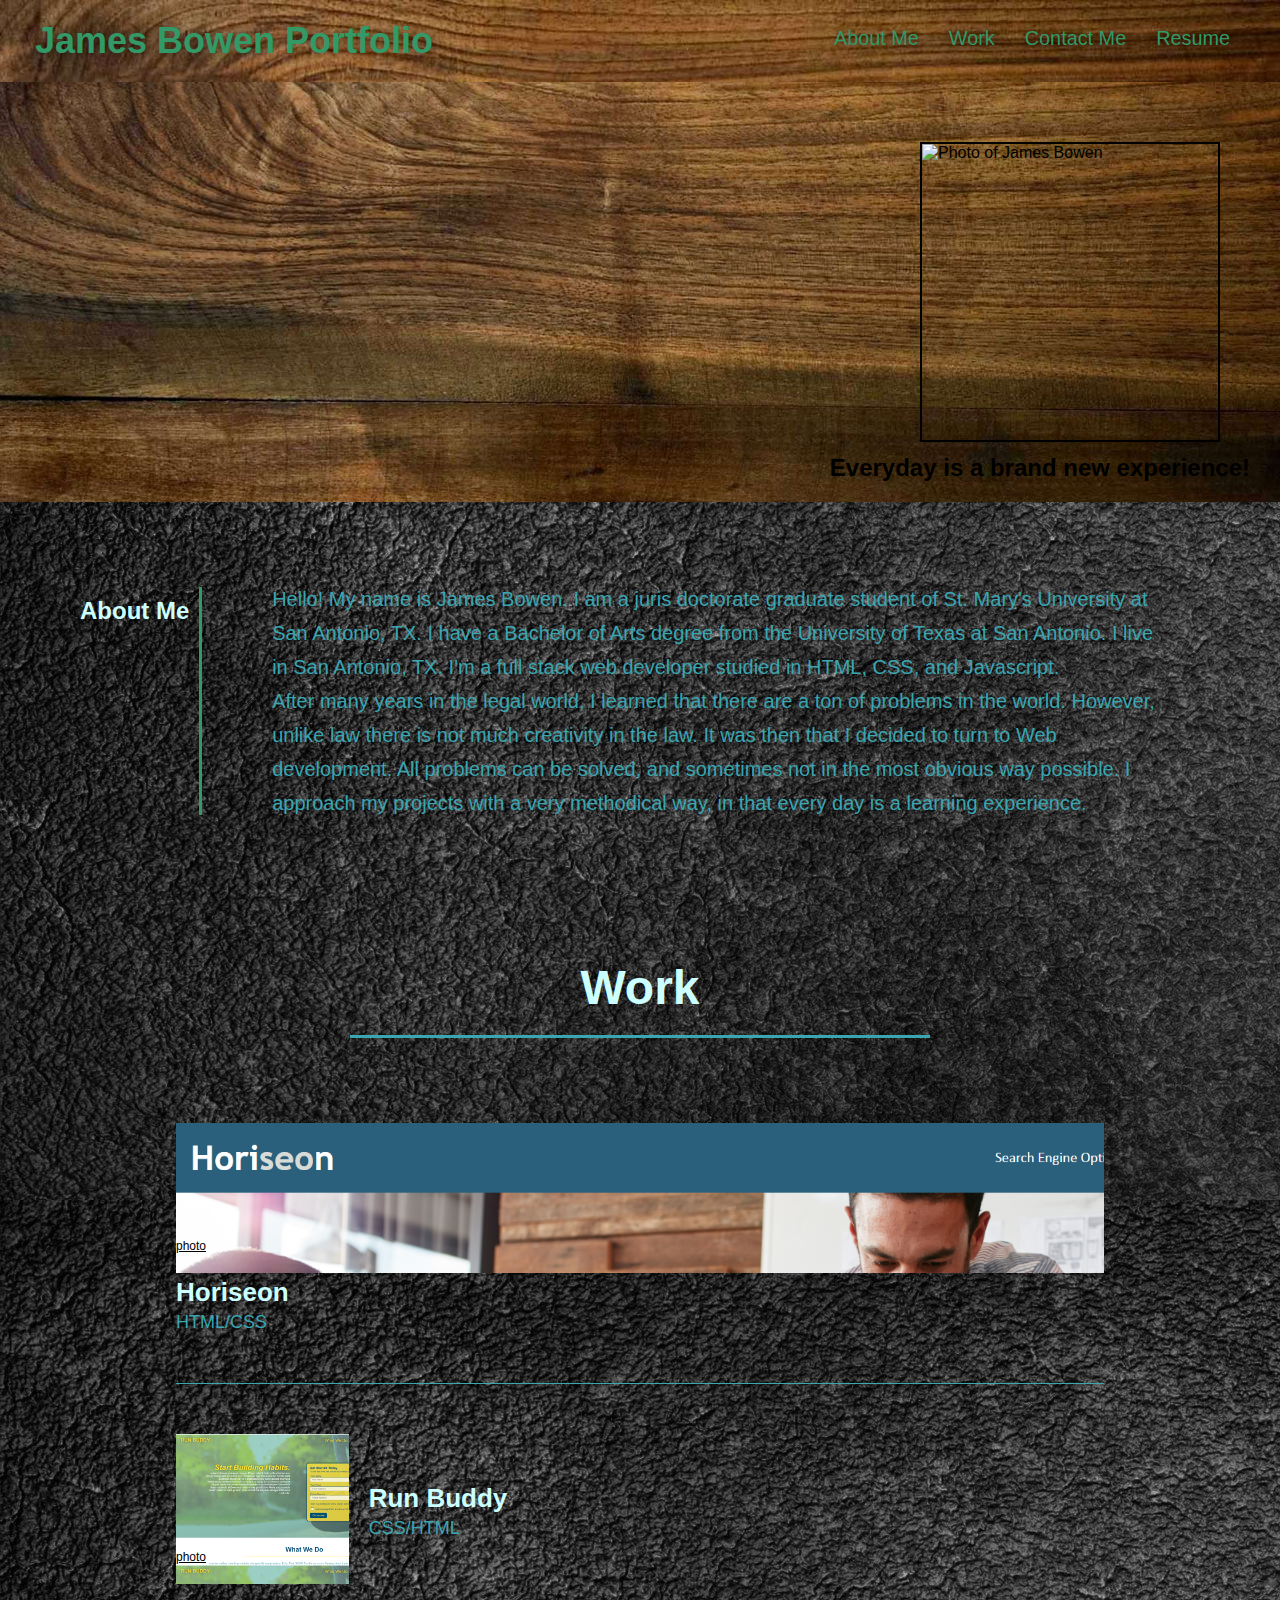
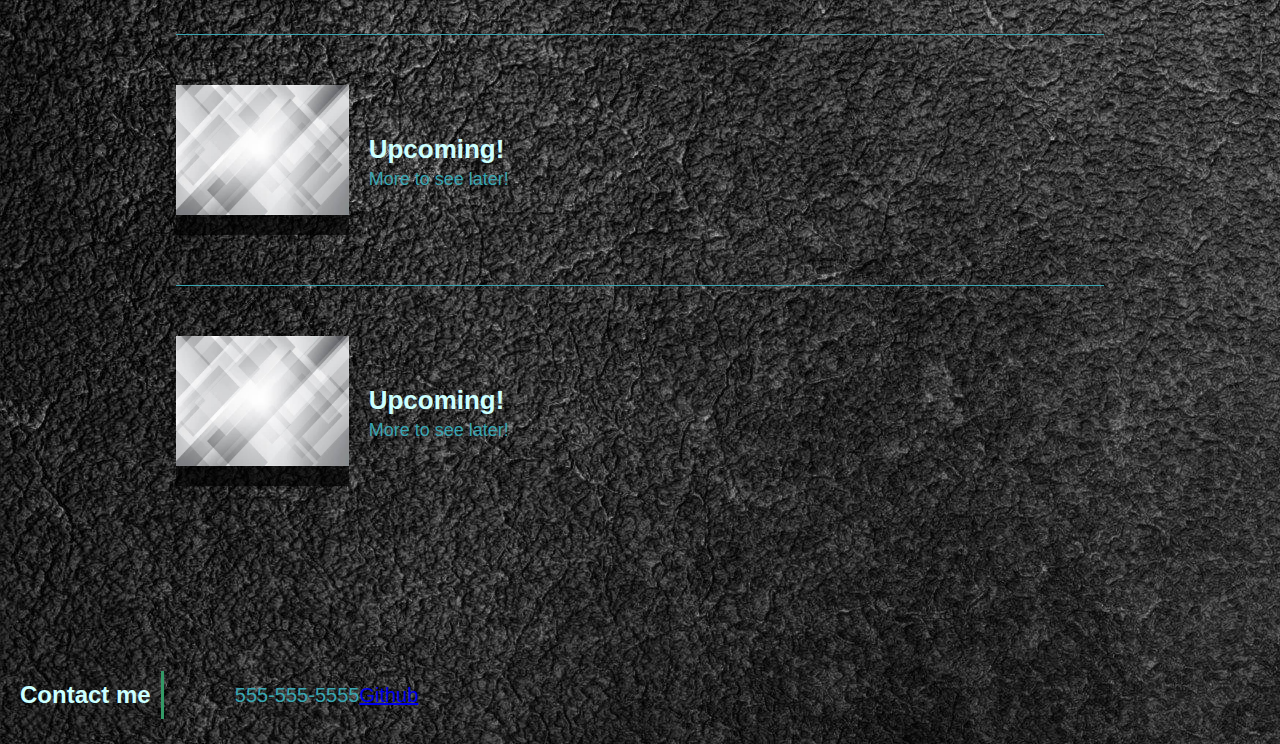
==== index.html @ c2c1834b "initial commit" ====
<!DOCTYPE html>
    <html lang="en">
      <head>
        <meta charset="UTF-8" />
        <meta name="viewport" content="width=device-width, initial-scale=1.0" />
        <link rel="stylesheet" href="./assets/css/style.css">
        <title>James Bowen</title>
      </head>
      <body>
        <!-- navigation tags - block level element -->
        <header>
          <h1>
            <a href="/">James Bowen Portfolio</a>
          </h1>
          <nav>
            <ul>
              <li>
                <a href="#about-me">About Me</a>
              </li>
              <li>
                <a href="#work">Work</a>
              </li>
              <li>
                <a href="#Contact-Me">Contact Me</a>
              </li>
              <li>
                <a href="./resume.html">Resume</a>
              </li>
            </ul>
          </nav>
        </header>
        
        <!-- subtitle area-->
        <section class= 'subtitle'>
          
          <img style="border:2px solid black;" src="../Portfolio/assets/images/Screenshot_20210225-020237_Amazon_Photos (1).jpg" width="300" height="300" alt="Photo of James Bowen" /> 
          
            <h2>
                Everyday is a brand new experience!
            </h2>

        </section>

    <!-- "about me" start - <section> -->
        <section id="aboutme" class="intro">
            <div class="flex-row">
              <h2 class="section-title primary-border">
                About Me
              </h2>
              <p>
                Hello! My name is James Bowen. I am a juris doctorate graduate student of St. Mary's University at San Antonio, TX. I have a Bachelor of Arts degree from the University of Texas at San Antonio.
                I live in San Antonio, TX. I'm a full stack web developer studied in HTML, CSS, and Javascript. 
                <br>
                After many years in the legal world, I learned that there are a ton of problems in the world. However, unlike law there is not much
                creativity in the law. It was then that I decided to turn to Web development. All problems can be solved, and sometimes not in the most obvious way possible.
                I approach my projects with a very methodical way, in that every day is a learning experience.
              </p>
            </div>
        </section>
      
        <!-- Work section-->
        <section id="workbox" class="steps">
          <div class="flex-row">
            <h2 class="container container-border">
              Work
            </h2> 
          </div>
          <div class="step">
            <div class="step-info">
                <a class="photo horiseon" href="https://darkholyphoenix.github.io/Challenge-1/" title="Horiseon">photo</a>
              <div class="step-text">
                <h4>Horiseon</h4>
                <p> HTML/CSS</p>
              </div>
            </div>
          </div>
          <div class="step">
            <div class="step-info">
              <div class="step-img">
                <a class=" photo buddy" href="https://darkholyphoenix.github.io/run-buddy/" title="run-buddy">photo</a>
              </div>
              <div class="step-text">
                <h4>Run Buddy</h4>
                <p>CSS/HTML</p>
              </div>
            </div>
          </div>
          <div class="step">
            <div class="step-info">
              <div class="step-img">
                <img class ="photo" src="./assets/images/gray.jpg" alt="Grey Square" />
              </div>
              <div class="step-text">
                <h4>Upcoming!</h4>
                <p>More to see later!</p>
              </div>
            </div>
          </div>
          <div class="step">
            <div class="step-info">
              <div class="step-img">
                <img class ="photo" src="./assets/images/gray.jpg" alt="Grey Square" />
              </div>
              <div class="step-text">
                <h4>Upcoming!</h4>
                <p>More to see later!</p>
              </div>
            </div>
          </div>
        </section>

          <!-- Contact-Me footer -->
    <footer class="Contact-Me">
        <div class="flex-row">
            <h2 class="section-title primary-border">
              Contact me
            </h2>
        <div class= "footerrow">
          <p> 555-555-5555 
          </p>
          <p>
            <a href="https://github.com/darkholyphoenix" id="github"> Github </a>
          </p>
        </div>
      </footer>
      <!-- footer end -->
</body>
</html>
---- assets/css/style.css ----
* {
    box-sizing: border-box;
    margin: 0;
    padding: 0;
  }
  
  :root {
    --primary-color: #339966;
    --secondary-color: #ccffff;
    --tertiary-color: #39a6b2;
  }


  body {
    background-color: white;
    font-family: Helvetica, Arial, sans-serif;
    background-image: url("../images/slate.jpg");
  }

/* HEADER / NAV BAR STYLES START */
header {
    padding: 20px 35px;
    background-color: forestgreen;
    display: flex;
    justify-content: space-between;
    flex-wrap: wrap;
    position: sticky;
    position: -webkit-sticky;
    top: 0;
    background-image: url("../images/wood.jpg");
    background-size: cover;
    background-attachment: fixed;
    background-position: 80%;
    z-index: 9999;
  }

  header h1 {
    font-weight: bold;
    margin: 0;
    font-size: 36px;
    color: var(--primary-color);
    text-shadow: 0 0 10px rgba(0, 0, 0, 0.5);
  }
  
  header a {
    text-decoration: none;
    color: var(--primary-color);
  }
  
  header nav {
    margin: 7px 0;
  }
  
  header nav ul {
    display: flex;
    flex-wrap: wrap;
    justify-content: space-between;
    align-items: center;
    list-style: none;
  }
  
  header nav ul li a {
    padding: 10px 15px;
    font-weight: lighter;
    font-size: 1.55vw;
    text-shadow: 0 0 10px rgba(0, 0, 0, 0.5);
  }
  
  header nav ul li a:hover {
    background: var(--primary-color);
    color: var(--secondary-color);
    border-radius: 15px;
    text-shadow: none;
  }
  
  /* HEADER / NAVBAR STYLES END */

/*Footer sytle*/
  .footerrow {
    display: flex;
    line-height: 1.7;
    color: #39a6b2;
    width: 80%;
    margin: 0 auto;
    font-size: 20px;
    text-align: left;
    padding: 20px;
    padding-right: 20px;
    justify-content: left space-between;
    align-items: center;
  }

  .footer a:link {
    color:white;
  }
  
  
  /* STYLE ALL SECTION TAGS */
  section {
    padding: 60px;
    display: inline-block;
  }
  
  /* SUBTITLE STYLES START */
  .subtitle {
    background-image: url('../images/wood.jpg');
    background-size: cover;
    display: flex;
    justify-content: right;
    flex-wrap: wrap;
    align-items: flex-start;
    background-position: 80%;
    position:relative;
  }
  
  .subtitle h2 {
    position:absolute;
    bottom: 0;
    right: 0;
    padding-bottom: 20px;
    padding-right: 30px;
  }
  

  .intro p {
    line-height: 1.7;
    color: #39a6b2;
    width: 80%;
    margin: 0 auto;
    font-size: 20px;
    text-align: left;
    padding: 20px;
  }

  /* SECTION TITLE STYLES START */
  .section-title {
    border-right: 3px solid;
    color: var(--secondary-color);
    margin: 25px 10px;
    padding: 10px 10px;
    display: flex;
    flex-wrap: wrap;
    align-items: stretch;
    justify-content: space-between;
    align-content: right;
  }
  
  .primary-border {
    border-color: var(--primary-color);
  }
  

  /* SECTION TITLE STYLES END */
  

  /* WORK SECTION STYLES START */

#workbox {
  width: 100%;
}
.photo {
  display: flex;
  background-color: rgba(0, 0, 0, 0.658);
  color: var(--white);
  min-height: 150px;
  max-height: 150px;
  flex-basis: 30%;
  display: flex;
  align-items: flex-end;
  padding: 0 0 20px 0;
  margin: 0.5;
  background-size: 150%;
  font-size:12px;
}  

.photo:first-child {
  flex-basis: 100%;
}
.photo .text-block {
  display: flex;
  background-color: rgba(37, 37, 37, 0.568);
  border-radius: 10px;
  border-top-left-radius: 50px;
  border-bottom-right-radius: 50px;
  margin: auto;
  padding: 20px 20px;
}
  
.horiseon {
    background-image: url('../images/Horiseon.png');
    
}

.buddy {
    background-image: url('../images/Run-Buddy.png');
    
}

.project {
    background-image: url('../images/gray.jpg');
}
.text-block {
  position:static;
  bottom: 20px;
  right: 20px;
  background-color: black;
  color: white;
  padding-left: 20px;
  padding-right: 20px;
  display: flex;
}

.lesser {
  width:400px;
}

  .container {
    font-size: 48px;
    border-bottom: 3px solid;
    color: var(--secondary-color);
    padding-bottom: 20px;
    text-align: center;
    margin: 0 auto 35px auto;
    width: 50%;
  }
  
  .primary-border {
    border-color: var(--primary-color);
  }
  
  .container-border {
    border-color: #39a6b2;
  }

  
  .step {
    margin: 50px auto;
    padding-bottom: 50px;
    width: 80%;
    border-bottom: 1px solid #39a6b2;
    display: flex;
    flex-wrap: wrap;
    align-items: center;
    justify-content: space-between;
  }
  
  .step:last-child {
    border-bottom: none;
  }
  
  .step h3 {
    color: var(--secondary-color);
    font-size: 46px;
    flex: 1 30%;
  }
  
  .step-info {
    flex: 2 70%;
    display: flex;
    flex-wrap: wrap;
    align-items: center;

  }
  
  .step-img {
    flex: 1 12%;
    margin-right: 20px;
  }
  
  .step-img img {
    max-width: 100%;
  }
  
  .step-text {
    flex: 12;
  }
  
  .step-text p {
    color: #39a6b2;
    font-size: 18px;
  }
  
  .step-text h4 {
    font-size: 26px;
    line-height: 1.5;
    color: var(--secondary-color);
  }

    /* UTILITIES */
  
    .text-left {
      text-align: left;
    }
    
    .text-right {
      text-align: right;
    }
    
    .flex-row {
      display: flex;
    }

  /* MEDIA QUERY FOR SMALLER DESKTOP SCREENS AND SMALLER */
  @media screen and (max-width: 980px) {
    header {
      padding-bottom: 0;
      justify-content: center;
      position: relative;
    }
  
    header h1 {
      width: 100%;
      text-align: center;
    }
  
    header nav ul {
      margin-top: 20px;
      width: 100%;
      justify-content: center;
    }
  
    header nav ul li a {
      font-size: 20px;
    }
  
    footer h2, footer div {
      text-align: center;
      width: 100%;
    }
  
    .hero-cta, .hero-form {
      width: 100%;
    }
    
    .hero-cta {
      text-align: center;
    }
  
    .section-title {
      width: 80%;
    }
    
    .trainer {
      flex: 0 70%;
    }
    
    .contact-info iframe{
      flex: 1 100%;
    }
  }
  
  /* MEDIA QUERY FOR TABLETS AND SMALLER */
  @media screen and (max-width: 768px) {
    section {
      padding: 30px 15px;
    }
  
    .step h3 {
      flex: 1 100%;
      text-align: center;
    }
  
    .step-info {
      flex: 2 100%;
      text-align: center;
      justify-content: center;
    }
  
    .step-img {
      flex: 0 32%;
      margin-right: 0;
      margin-top: 15px;
      margin-bottom: 15px;
    }
  
    .step-text {
      flex: 100%;  
    }
    .subtitle {
      display: block;
    }

    .subtitle img {
      display:inline-flex;
      width: 250px;
      height: 250px;
      
    }

    .subtitle h2 {
      display: inline-flex;
      margin-top: 10px;
      margin-left: 10px;
      margin-bottom: 0;
      padding-bottom: 0;
    }
  }
  
  /* MEDIA QUERY FOR MOBILE PHONES AND SMALLER */
  @media screen and (max-width: 575px) {
    .hero-form button {
      width: 100%;
    }
  
    .section-title {
      width: 95%;
    }
  
    .intro p {
      width: 100%;
    }
    
    .subtitle img {
      height: 50%;
      margin-bottom: 10px;
    }
  }
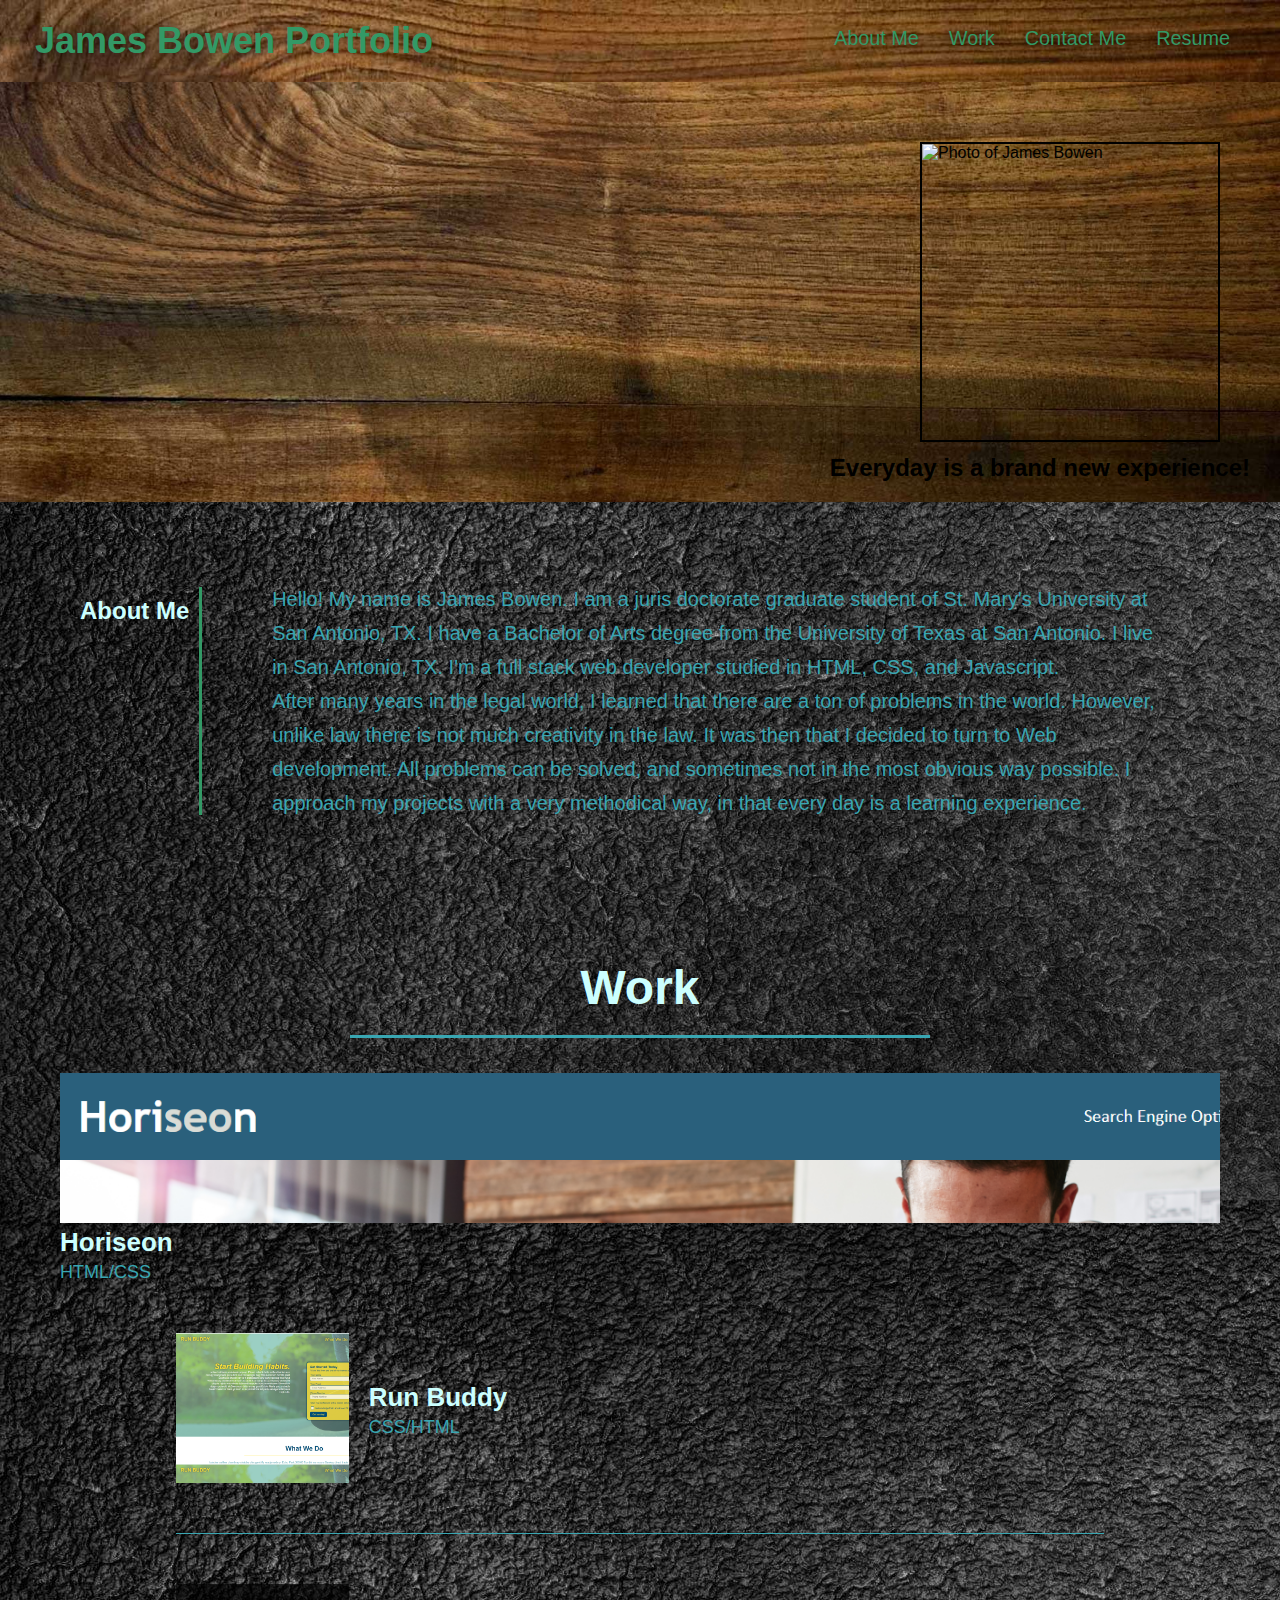
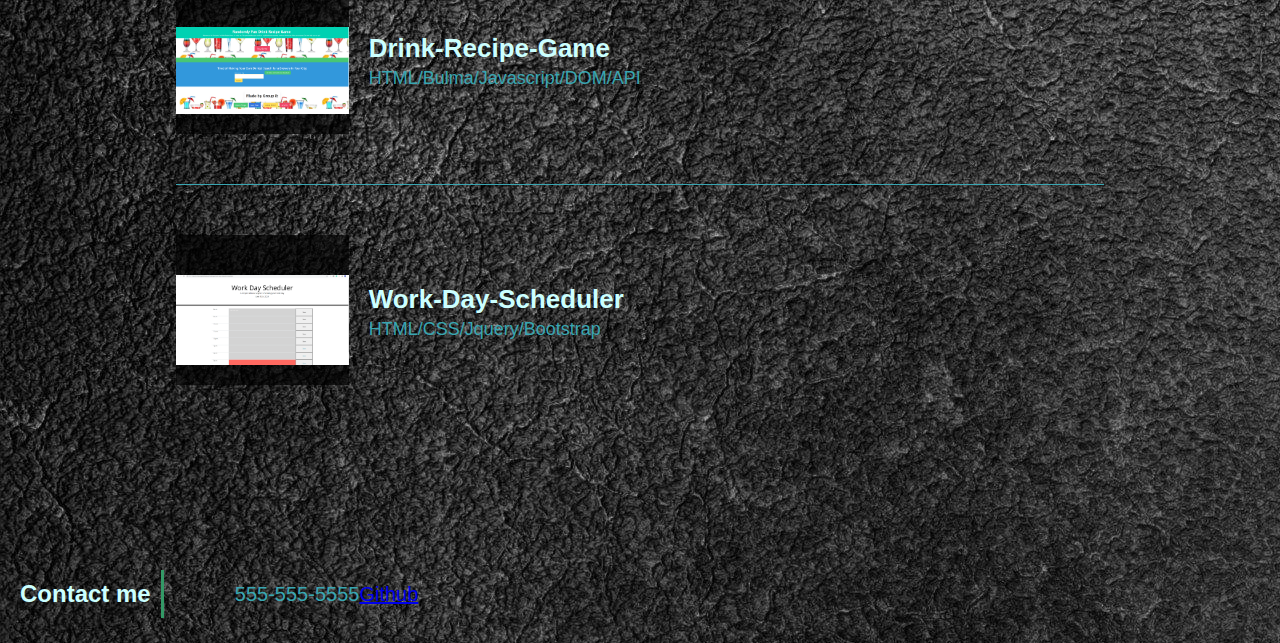
==== commit 042ac4d4: "project addition" ====
--- a/index.html
+++ b/index.html
@@ -3,6 +3,7 @@
       <head>
         <meta charset="UTF-8" />
         <meta name="viewport" content="width=device-width, initial-scale=1.0" />
+        <link href="https://cdn.jsdelivr.net/npm/bootstrap@5.0.2/dist/css/bootstrap.min.css" rel="stylesheet" integrity="sha384-EVSTQN3/azprG1Anm3QDgpJLIm9Nao0Yz1ztcQTwFspd3yD65VohhpuuCOmLASjC" crossorigin="anonymous">
         <link rel="stylesheet" href="./assets/css/style.css">
         <title>James Bowen</title>
       </head>
@@ -60,14 +61,14 @@
       
         <!-- Work section-->
         <section id="workbox" class="steps">
-          <div class="flex-row">
+          <div class="column">
             <h2 class="container container-border">
               Work
             </h2> 
           </div>
-          <div class="step">
+          <div class="column">
             <div class="step-info">
-                <a class="photo horiseon" href="https://darkholyphoenix.github.io/Challenge-1/" title="Horiseon">photo</a>
+                <a class="photo horiseon" href="https://darkholyphoenix.github.io/Challenge-1/" title="Horiseon"></a>
               <div class="step-text">
                 <h4>Horiseon</h4>
                 <p> HTML/CSS</p>
@@ -77,7 +78,7 @@
           <div class="step">
             <div class="step-info">
               <div class="step-img">
-                <a class=" photo buddy" href="https://darkholyphoenix.github.io/run-buddy/" title="run-buddy">photo</a>
+                <a class=" photo buddy" href="https://darkholyphoenix.github.io/run-buddy/" title="run-buddy"></a>
               </div>
               <div class="step-text">
                 <h4>Run Buddy</h4>
@@ -88,22 +89,26 @@
           <div class="step">
             <div class="step-info">
               <div class="step-img">
-                <img class ="photo" src="./assets/images/gray.jpg" alt="Grey Square" />
+                <a class ="photo drink-game" href="https://janekv20.github.io/drink-recipe-game/" title="drink-game">
+                  <img alt="drink-recipe-game" src="./assets/images/drink-game.png">
+                </a>
               </div>
               <div class="step-text">
-                <h4>Upcoming!</h4>
-                <p>More to see later!</p>
+                <h4>Drink-Recipe-Game</h4>
+                <p>HTML/Bulma/Javascript/DOM/API</p>
               </div>
             </div>
           </div>
           <div class="step">
             <div class="step-info">
               <div class="step-img">
-                <img class ="photo" src="./assets/images/gray.jpg" alt="Grey Square" />
+                <a class ="photo work-scheduler " href="https://darkholyphoenix.github.io/Work-Day-Scheduler/" title="work-scheduler">
+                  <img alt="work-scheduler alt" src="./assets/images/work-scheduler.png">
+                </a>
               </div>
               <div class="step-text">
-                <h4>Upcoming!</h4>
-                <p>More to see later!</p>
+                <h4>Work-Day-Scheduler</h4>
+                <p>HTML/CSS/Jquery/Bootstrap</p>
               </div>
             </div>
           </div>
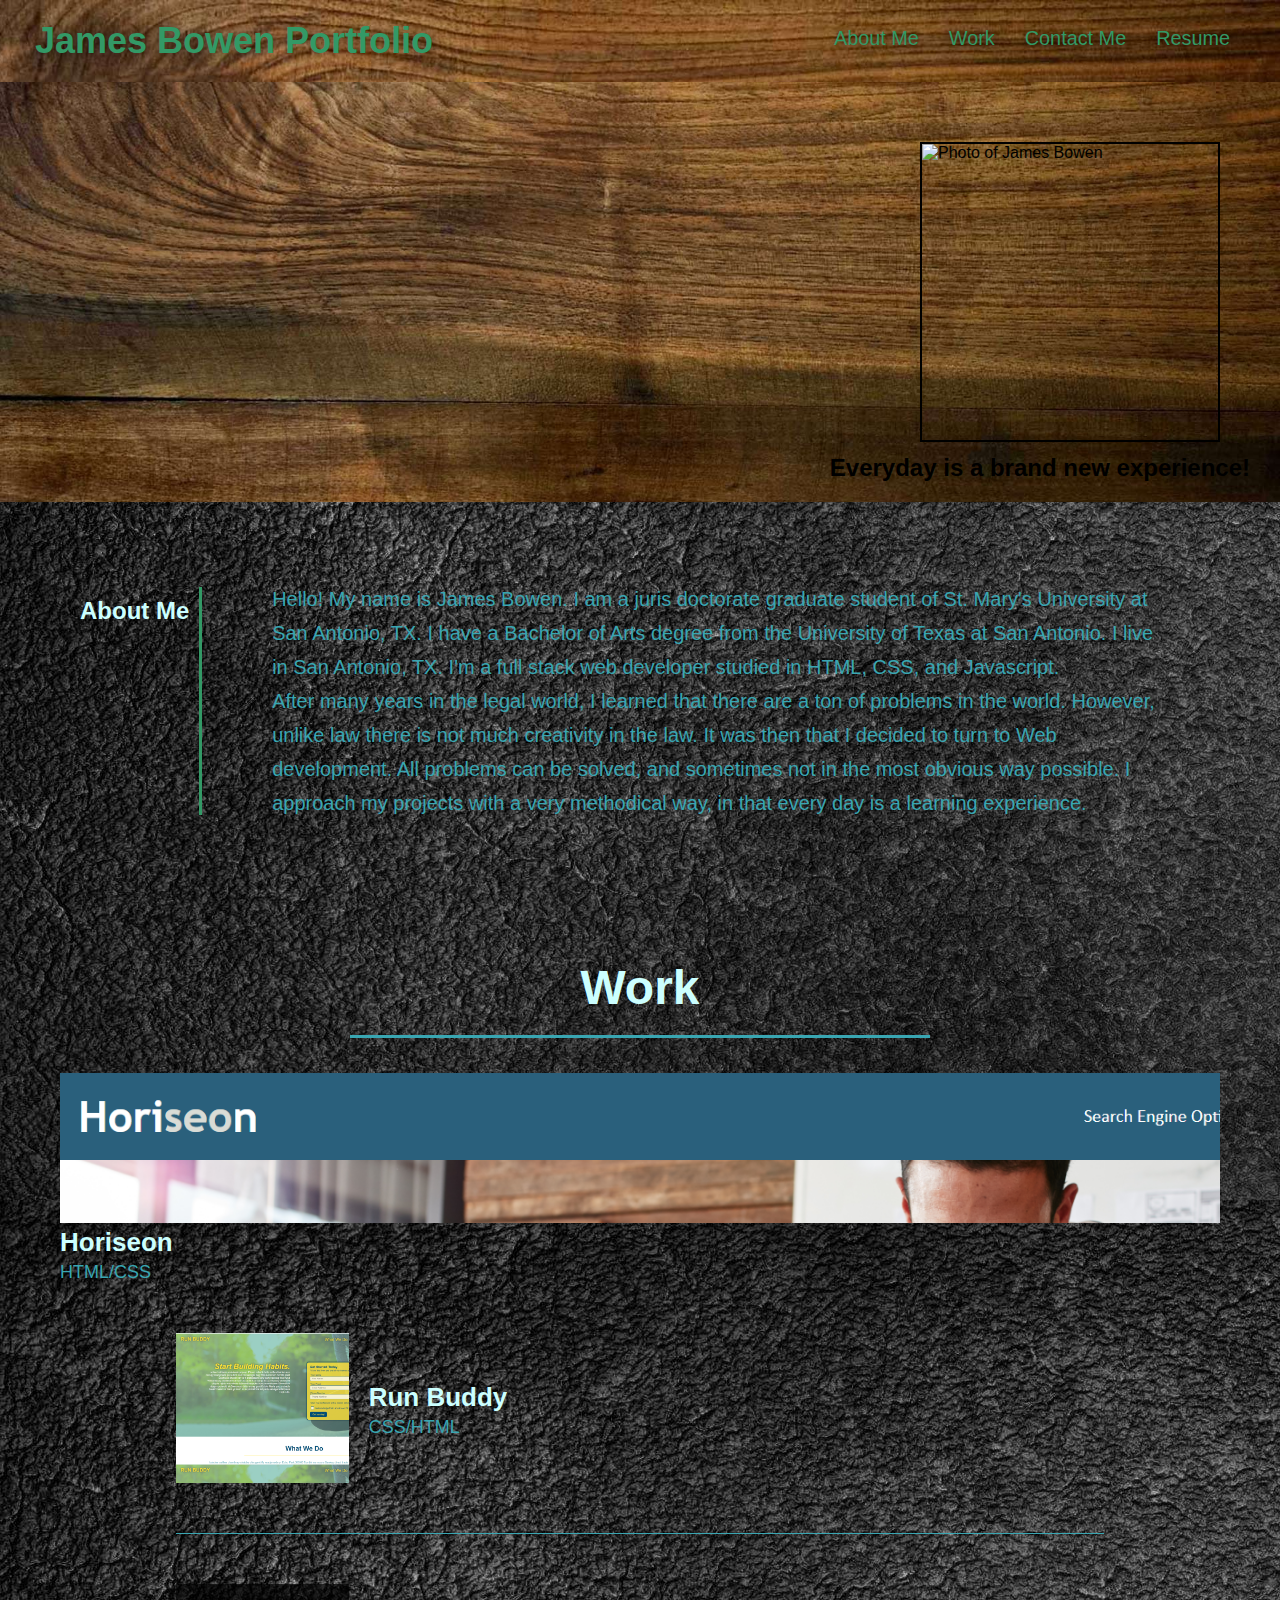
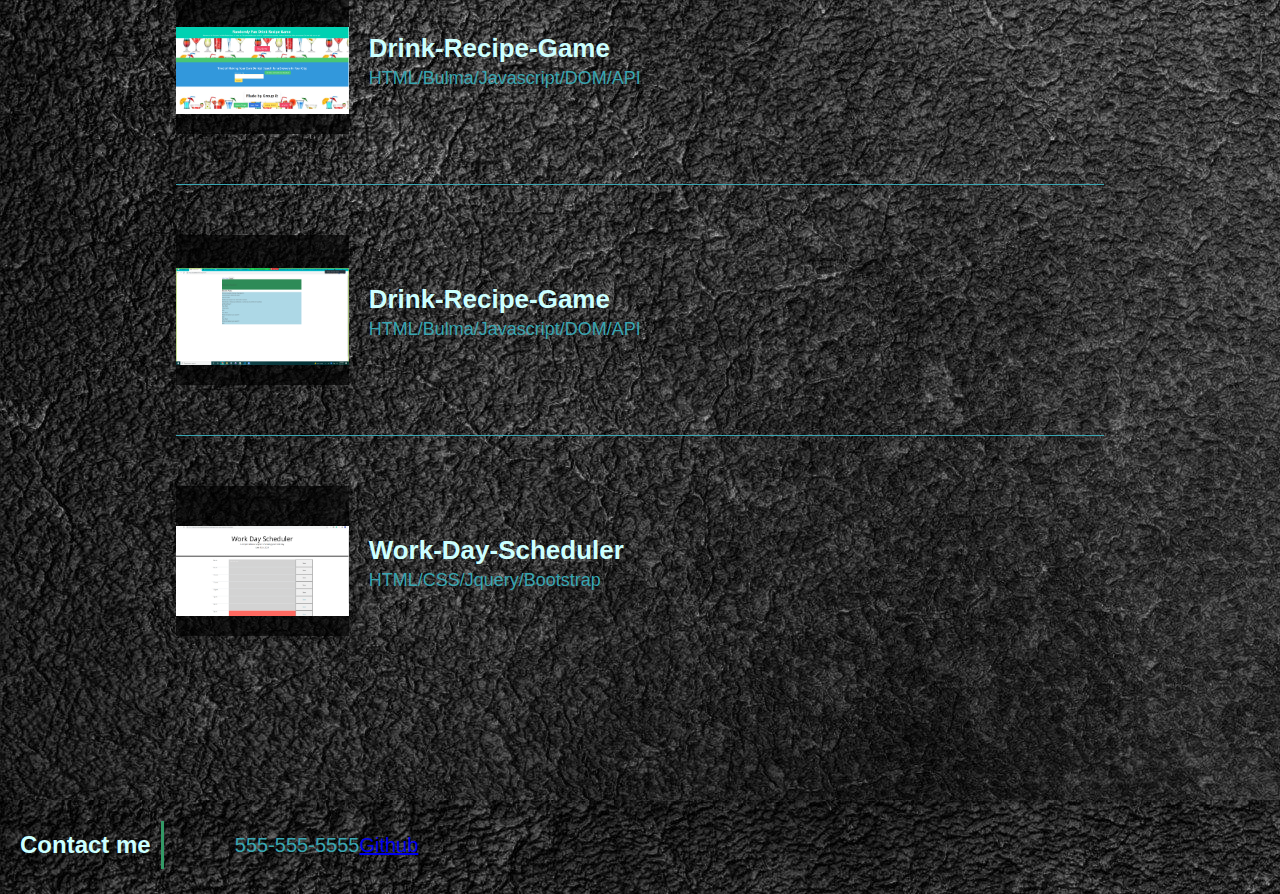
==== commit 4fa39b96: "added new project" ====
--- a/index.html
+++ b/index.html
@@ -102,6 +102,19 @@
           <div class="step">
             <div class="step-info">
               <div class="step-img">
+                <a class ="photo drink-game" href="https://github.com/crtijerina/Aquarium/" title="social-media">
+                  <img alt="social-media" src="./assets/images/aquarium.png">
+                </a>
+              </div>
+              <div class="step-text">
+                <h4>Drink-Recipe-Game</h4>
+                <p>HTML/Bulma/Javascript/DOM/API</p>
+              </div>
+            </div>
+          </div>
+          <div class="step">
+            <div class="step-info">
+              <div class="step-img">
                 <a class ="photo work-scheduler " href="https://darkholyphoenix.github.io/Work-Day-Scheduler/" title="work-scheduler">
                   <img alt="work-scheduler alt" src="./assets/images/work-scheduler.png">
                 </a>
